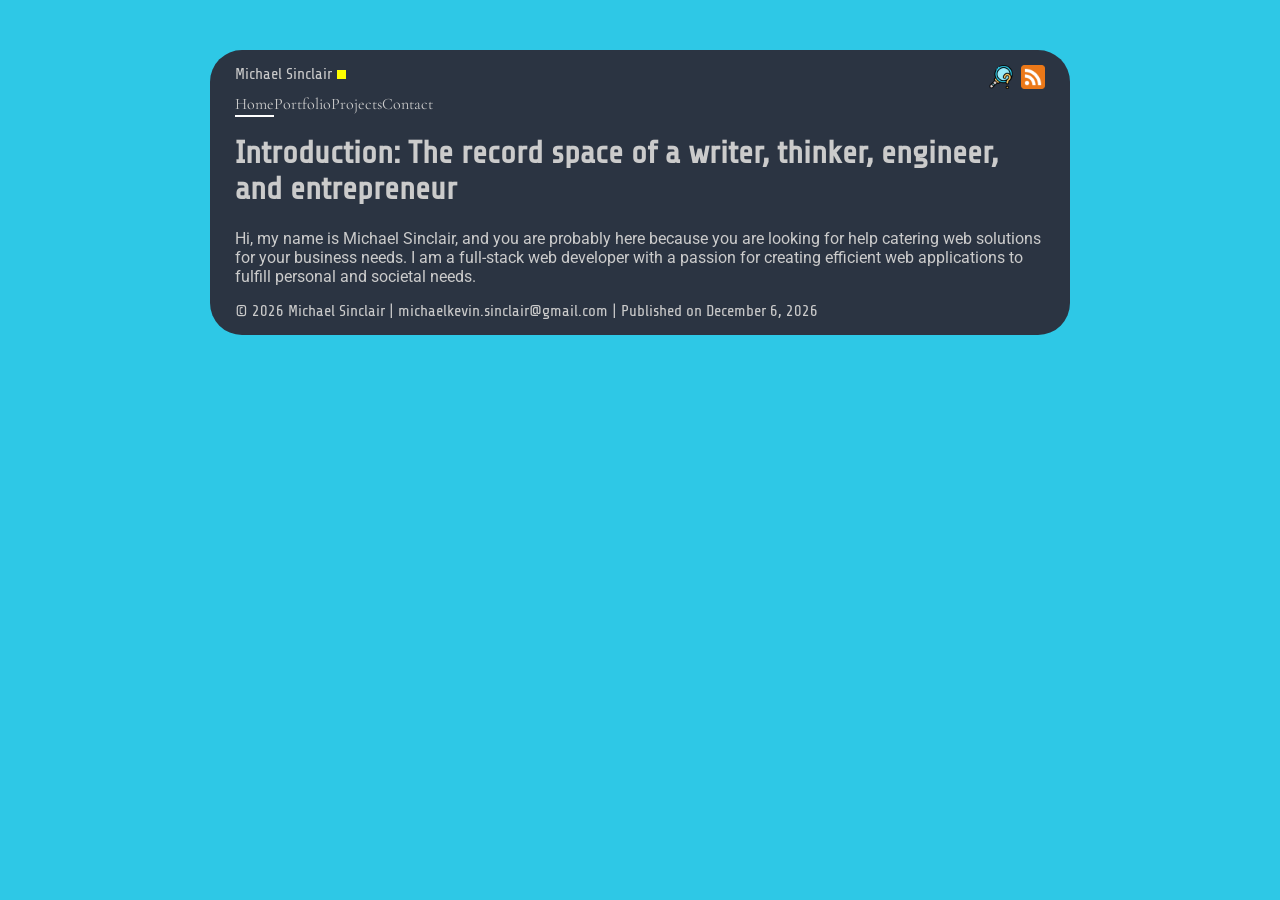
==== code1/index.html @ 38b26ca7 "Drew up a design I can use" ====
<!DOCTYPE html>
<html lang="en">
  <head>
    <meta charset="UTF-8" />
    <meta name="viewport" content="width=device-width, initial-scale=1.0" />
    <title>My Portfolio</title>
    <meta name="description" content="A simple portfolio website template." />
    <link rel="stylesheet" href="styles.css" />

    <link rel="preconnect" href="https://fonts.googleapis.com">
<link rel="preconnect" href="https://fonts.gstatic.com" crossorigin>
<link href="https://fonts.googleapis.com/css2?family=Cormorant+Garamond:ital,wght@0,300..700;1,300..700&family=Roboto:ital,wght@0,100..900;1,100..900&family=Share+Tech&display=swap" rel="stylesheet">
  </head>
  <body>
    <div class="layout-container" id="first-instance">
        <header>
            <div class="flex-section" id="header-top">
                <div class="flex-section" id="header-top-left">
                    <div id="title">Michael Sinclair</div>
                    <div id="header-top-left-box"></div>
                </div>
                <div class="flex-section" id="header-top-right">
                    <div>
                        <a href="#">
                            <img src="./assets/images/search.png" alt="Search website" />
                        </a>
                    </div>
                    <div>
                        <a href="#">
                            <img src="./assets/images/RSS.png" alt="Join RSS feed" />
                        </a>
                    </div>
                </div>
            </div>
            <div class="flex-section" id="header-bottom">
                <div>Home</div>
                <div>Portfolio</div>
                <div>Projects</div>
                <div>Contact</div>
            </div>
        </header>

        <div id="introduction">
            <h1>Introduction: The record space of a writer, thinker,
            engineer, and entrepreneur</h1>
            <p>
                Hi, my name is Michael Sinclair, and you are probably here because you
                are looking for help catering web solutions for your business needs. I am
                a full-stack web developer with a passion for creating efficient web applications
                to fulfill personal and societal needs.
            </p>
        </div>

        <footer id="contact">
            <div class="container">
                © 2026 Michael Sinclair | michaelkevin.sinclair@gmail.com | Published on
                <span id="month"></span> <span id="day"></span>, <span id="year"></span>
            </div>
        </footer>
    </div>

    <script src="./script.js" type="text/javascript"></script>
  </body>
</html>
---- code1/styles.css ----
body{
    background-color: #33D6F5;
    background-color: #2ec8e6;
    justify-content: center;
    display: flex;

    font-family: "Cormorant Garamond", sans-serif;
}

#first-instance{
    margin-top: 42px;
}

.layout-container{
    background-color: #2B3442;
    color: rgb(203, 203, 203);
    width: 810px;
    padding: 15px 25px;
    border-radius: 32px;
}

.flex-section{
    display: flex;
}

#header-top{
    width: 100%;
    justify-content: space-between;
}

#header-top-left-box{
    background-color: #FFFF00;
    width: 9px;
    height: 9px;
    position: relative;
    left: 5px;
    top: 5px;
}

h1, h2, h3, h4, h5, h6, #header-top-left #title, footer{
    font-family: 'Share Tech', serif;
}

#header-top-right{
    gap: 8px;
}

#header-top-right img{
    width: 24px;
}

#header-top-right img:hover, #header-top-right img:active{
    opacity: 0.7;
}

#header-bottom > div{
    position: relative;
    cursor: pointer;
}

/*
#header-bottom div:first-child{
    opacity: 1;
}
    */

#header-bottom > div::after{
    content: "";
    position: absolute;
    left: 0;
    bottom: -3px;
    height: 2px;
    width: 0;
    background-color: #fff;
    transition: width 250ms ease;
}

#header-bottom > div:hover::after,
#header-bottom > div.active::after{
    width: 100%;
    height: 2px;
}

@media (prefers-reduced-motion: reduce){
    #header-bottom > div::after{
        transition: none;
    }
}

p{
    font-family: Roboto, sans-serif;
}
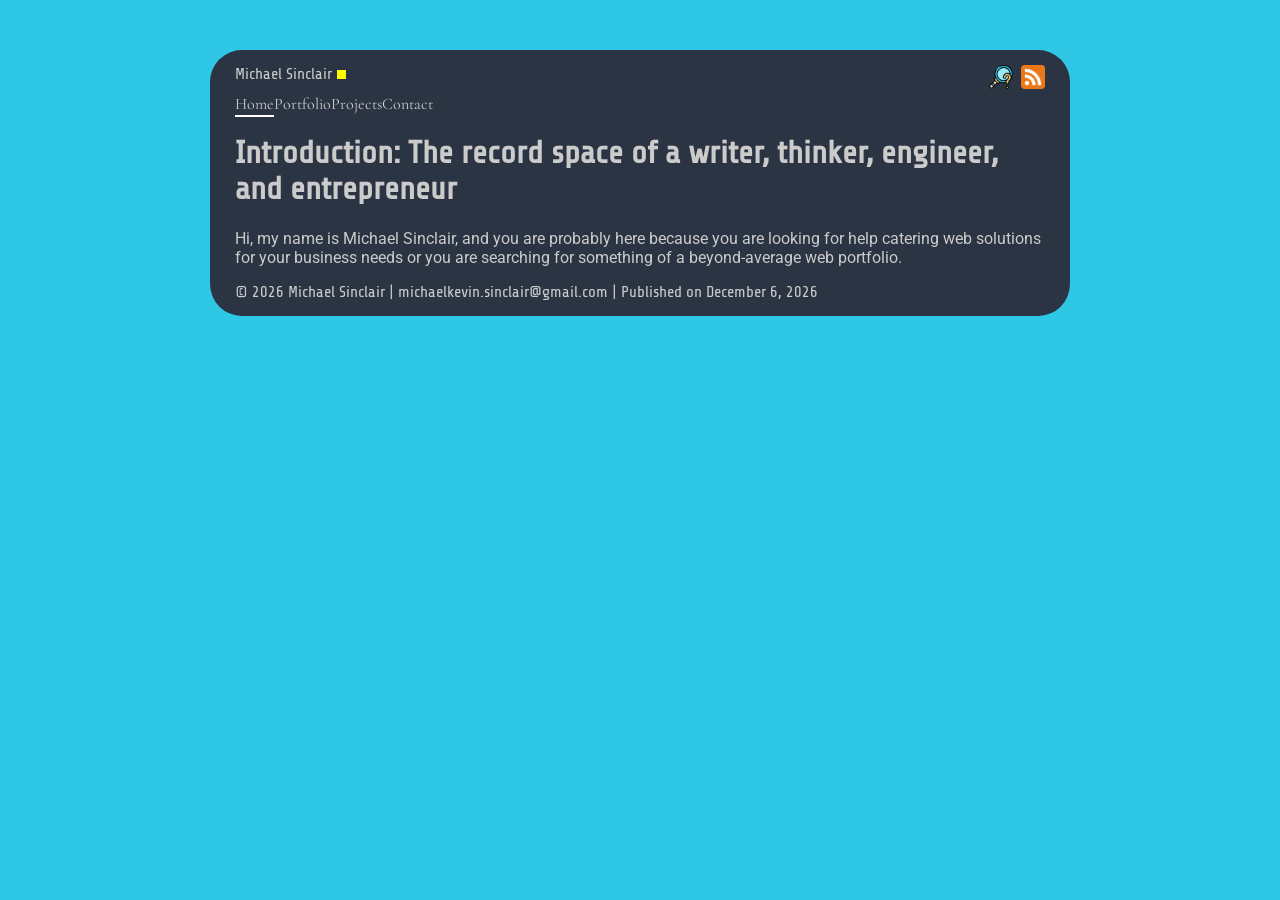
==== commit c04e3c78: "Changed landing page introduction" ====
--- a/code1/index.html
+++ b/code1/index.html
@@ -45,9 +45,8 @@
             engineer, and entrepreneur</h1>
             <p>
                 Hi, my name is Michael Sinclair, and you are probably here because you
-                are looking for help catering web solutions for your business needs. I am
-                a full-stack web developer with a passion for creating efficient web applications
-                to fulfill personal and societal needs.
+                are looking for help catering web solutions for your business needs or you
+                are searching for something of a beyond-average web portfolio.
             </p>
         </div>
 
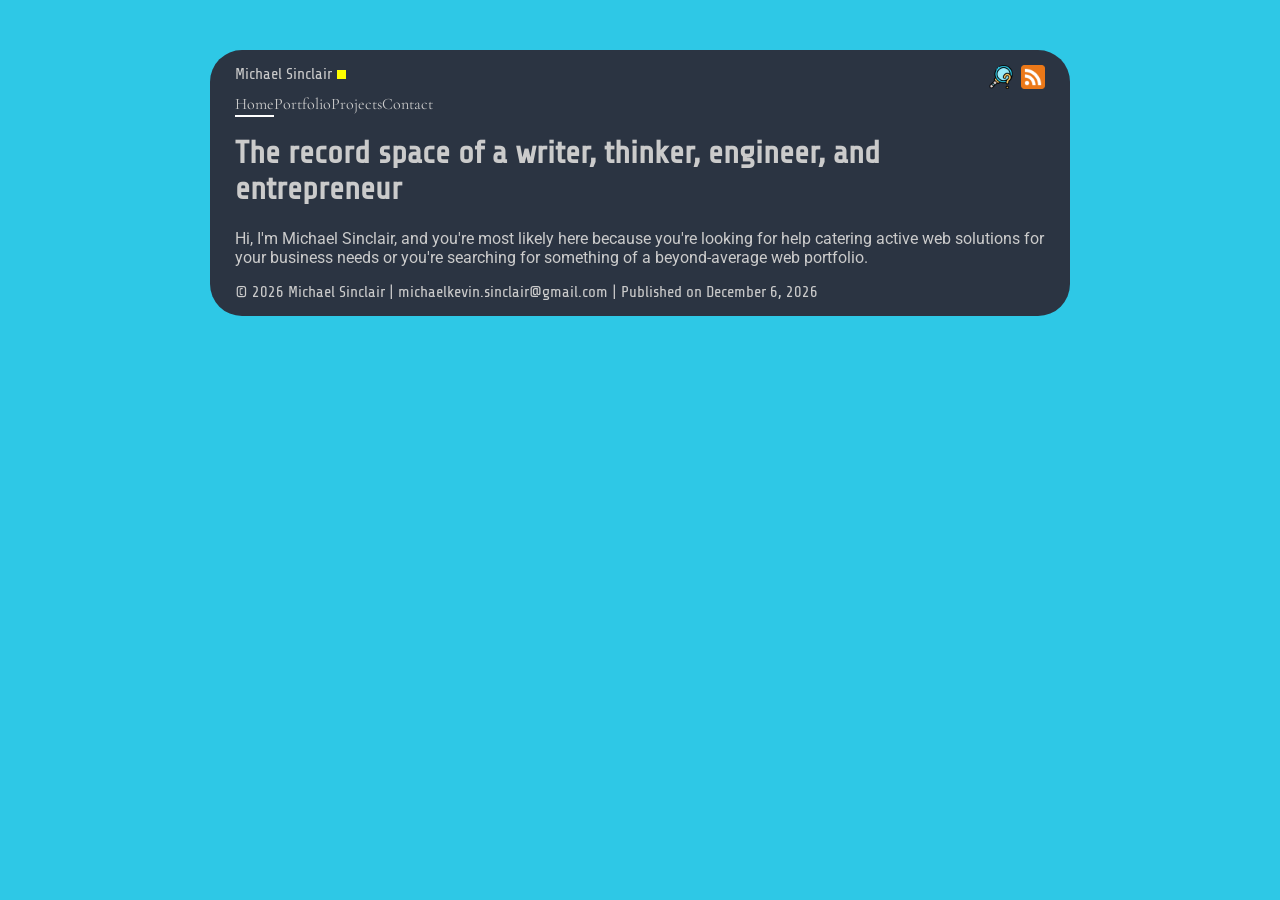
==== commit 0f0a89a9: "Made landing page text stand out more" ====
--- a/code1/index.html
+++ b/code1/index.html
@@ -41,12 +41,12 @@
         </header>
 
         <div id="introduction">
-            <h1>Introduction: The record space of a writer, thinker,
+            <h1>The record space of a writer, thinker,
             engineer, and entrepreneur</h1>
             <p>
-                Hi, my name is Michael Sinclair, and you are probably here because you
-                are looking for help catering web solutions for your business needs or you
-                are searching for something of a beyond-average web portfolio.
+                Hi, I&#39;m Michael Sinclair, and you&#39;re most likely here because you&#39;re
+                looking for help catering active web solutions for your business needs or
+                you&#39;re searching for something of a beyond-average web portfolio.
             </p>
         </div>
 
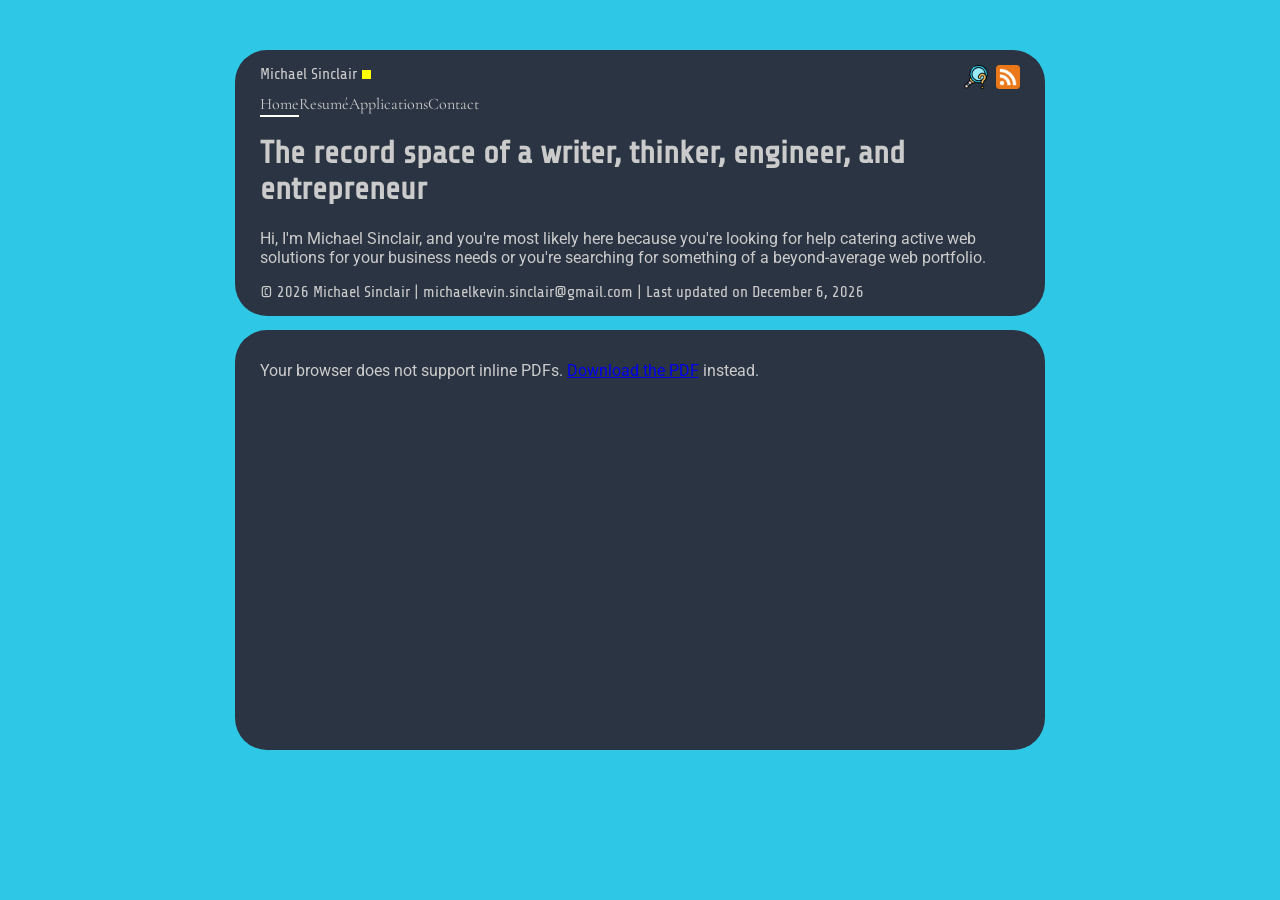
==== commit 0b8aa96e: "Added resume section" ====
--- a/code1/index.html
+++ b/code1/index.html
@@ -3,59 +3,71 @@
   <head>
     <meta charset="UTF-8" />
     <meta name="viewport" content="width=device-width, initial-scale=1.0" />
-    <title>My Portfolio</title>
+    <title>Record Space - Michael Sinclair - Writer, Thinker, Engineer, Entrepreneur</title>
     <meta name="description" content="A simple portfolio website template." />
     <link rel="stylesheet" href="styles.css" />
 
     <link rel="preconnect" href="https://fonts.googleapis.com">
 <link rel="preconnect" href="https://fonts.gstatic.com" crossorigin>
 <link href="https://fonts.googleapis.com/css2?family=Cormorant+Garamond:ital,wght@0,300..700;1,300..700&family=Roboto:ital,wght@0,100..900;1,100..900&family=Share+Tech&display=swap" rel="stylesheet">
-  </head>
+<link rel="icon" type="image/x-icon" href="./assets/images/favicon.ico">  
+</head>
   <body>
-    <div class="layout-container" id="first-instance">
-        <header>
-            <div class="flex-section" id="header-top">
-                <div class="flex-section" id="header-top-left">
-                    <div id="title">Michael Sinclair</div>
-                    <div id="header-top-left-box"></div>
-                </div>
-                <div class="flex-section" id="header-top-right">
-                    <div>
-                        <a href="#">
-                            <img src="./assets/images/search.png" alt="Search website" />
-                        </a>
+    <div id="flex-adjuster"><!-- See body in styles.css -->
+        <div class="layout-container" id="first-instance">
+            <header>
+                <div class="flex-section" id="header-top">
+                    <div class="flex-section" id="header-top-left">
+                        <div id="title">Michael Sinclair</div>
+                        <div id="header-top-left-box"></div>
                     </div>
-                    <div>
-                        <a href="#">
-                            <img src="./assets/images/RSS.png" alt="Join RSS feed" />
-                        </a>
+                    <div class="flex-section" id="header-top-right">
+                        <div>
+                            <a href="#">
+                                <img src="./assets/images/search.png" alt="Search website" />
+                            </a>
+                        </div>
+                        <div>
+                            <a href="#">
+                                <img src="./assets/images/RSS.png" alt="Join RSS feed" />
+                            </a>
+                        </div>
                     </div>
                 </div>
+                <div class="flex-section" id="header-bottom">
+                    <div>Home</div>
+                    <!-- Used to say: <div>Portfolio</div> -->
+                    <div>Resum&eacute;</div>
+                    <div>Applications</div>
+                    <div>Contact</div>
+                </div>
+            </header>
+
+            <div id="introduction">
+                <h1>The record space of a writer, thinker,
+                engineer, and entrepreneur</h1>
+                <p>
+                    Hi, I&#39;m Michael Sinclair, and you&#39;re most likely here because you&#39;re
+                    looking for help catering active web solutions for your business needs or
+                    you&#39;re searching for something of a beyond-average web portfolio.
+                </p>
             </div>
-            <div class="flex-section" id="header-bottom">
-                <div>Home</div>
-                <div>Portfolio</div>
-                <div>Projects</div>
-                <div>Contact</div>
-            </div>
-        </header>
 
-        <div id="introduction">
-            <h1>The record space of a writer, thinker,
-            engineer, and entrepreneur</h1>
-            <p>
-                Hi, I&#39;m Michael Sinclair, and you&#39;re most likely here because you&#39;re
-                looking for help catering active web solutions for your business needs or
-                you&#39;re searching for something of a beyond-average web portfolio.
-            </p>
+            <footer id="contact">
+                <div class="container">
+                    © 2026 Michael Sinclair | michaelkevin.sinclair@gmail.com | Last updated on
+                    <span id="month"></span> <span id="day"></span>, <span id="year"></span>
+                </div>
+            </footer>
         </div>
 
-        <footer id="contact">
-            <div class="container">
-                © 2026 Michael Sinclair | michaelkevin.sinclair@gmail.com | Published on
-                <span id="month"></span> <span id="day"></span>, <span id="year"></span>
-            </div>
-        </footer>
+        <div class="layout-container" id="Resume">
+            <object data="./assets/Michael_Sinclair_Resume_v2.pdf#toolbar=0" type="application/pdf" width="100%" height="600px">
+                <p>Your browser does not support inline PDFs. 
+                <a href="path/to/document.pdf">Download the PDF</a> instead.
+                </p>
+            </object>
+        </div>
     </div>
 
     <script src="./script.js" type="text/javascript"></script>
--- a/code1/styles.css
+++ b/code1/styles.css
@@ -11,12 +11,23 @@
     margin-top: 42px;
 }
 
+#Resume{
+    min-height: 420px;
+}
+
+#Resume object{
+    height: calc(100% - 6px);
+}
+
 .layout-container{
     background-color: #2B3442;
     color: rgb(203, 203, 203);
-    width: 810px;
     padding: 15px 25px;
     border-radius: 32px;
+    margin-bottom: 14px;
+    box-sizing: border-box;
+    width: 100%;
+    max-width: 810px;
 }
 
 .flex-section{
@@ -58,12 +69,9 @@
     cursor: pointer;
 }
 
-/*
-#header-bottom div:first-child{
-    opacity: 1;
-}
-    */
-
+/**
+ * TODO: the underline animation on the release of a hover should close right, not left
+ */
 #header-bottom > div::after{
     content: "";
     position: absolute;
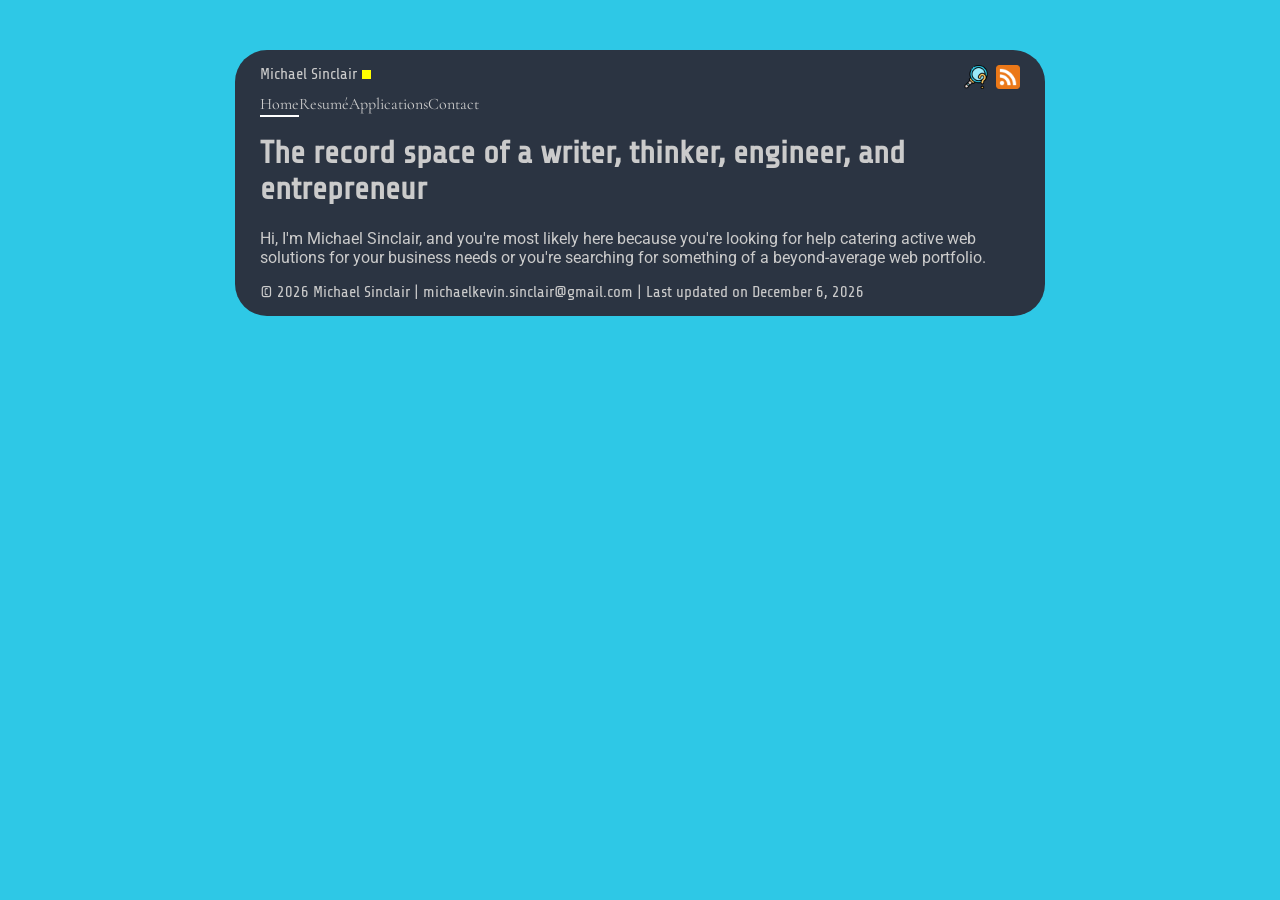
==== commit 8e5f0903: "Revised resume" ====
--- a/code1/index.html
+++ b/code1/index.html
@@ -61,7 +61,7 @@
             </footer>
         </div>
 
-        <div class="layout-container" id="Resume">
+        <div class="layout-container" id="Resume" style="display: none">
             <object data="./assets/Michael_Sinclair_Resume_v2.pdf#toolbar=0" type="application/pdf" width="100%" height="600px">
                 <p>Your browser does not support inline PDFs. 
                 <a href="path/to/document.pdf">Download the PDF</a> instead.
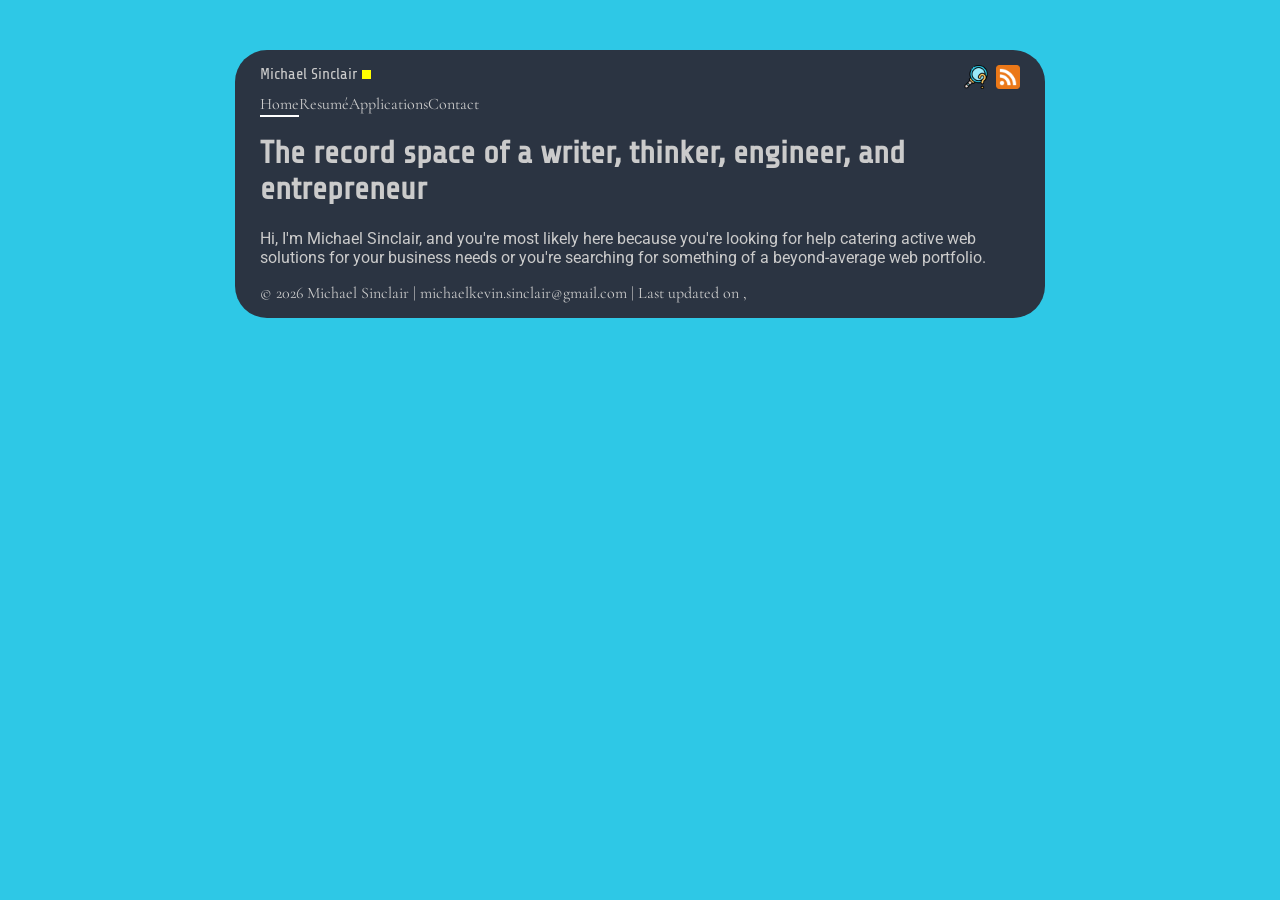
==== commit 3943599c: "Changed link naming convention" ====
--- a/code1/index.html
+++ b/code1/index.html
@@ -5,7 +5,7 @@
     <meta name="viewport" content="width=device-width, initial-scale=1.0" />
     <title>Record Space - Michael Sinclair - Writer, Thinker, Engineer, Entrepreneur</title>
     <meta name="description" content="A simple portfolio website template." />
-    <link rel="stylesheet" href="styles.css" />
+    <link rel="stylesheet" href="styles.912bc2.css" />
 
     <link rel="preconnect" href="https://fonts.googleapis.com">
 <link rel="preconnect" href="https://fonts.gstatic.com" crossorigin>
@@ -62,7 +62,7 @@
         </div>
 
         <div class="layout-container" id="Resume" style="display: none">
-            <object data="./assets/Michael_Sinclair_Resume_v2.pdf#toolbar=0" type="application/pdf" width="100%" height="600px">
+            <object data="./assets/Michael_Sinclair_Resume.pdf#toolbar=0" type="application/pdf" width="100%" height="600px">
                 <p>Your browser does not support inline PDFs. 
                 <a href="path/to/document.pdf">Download the PDF</a> instead.
                 </p>
@@ -70,6 +70,6 @@
         </div>
     </div>
 
-    <script src="./script.js" type="text/javascript"></script>
+    <script src="./script.820aol.js" type="text/javascript"></script>
   </body>
 </html>
--- a/code1/styles.912bc2.css
+++ b/code1/styles.912bc2.css
@@ -0,0 +1,100 @@
+body{
+    background-color: #33D6F5;
+    background-color: #2ec8e6;
+    justify-content: center;
+    display: flex;
+
+    font-family: "Cormorant Garamond", sans-serif;
+}
+
+#first-instance{
+    margin-top: 42px;
+}
+
+#Resume{
+    min-height: 460px;
+}
+
+#Resume object{
+    height: calc(100% - 6px);
+}
+
+.layout-container{
+    background-color: #2B3442;
+    color: rgb(203, 203, 203);
+    padding: 15px 25px;
+    border-radius: 32px;
+    margin-bottom: 14px;
+    box-sizing: border-box;
+    width: 100%;
+    max-width: 810px;
+}
+
+.flex-section{
+    display: flex;
+}
+
+#header-top{
+    width: 100%;
+    justify-content: space-between;
+}
+
+#header-top-left-box{
+    background-color: #FFFF00;
+    width: 9px;
+    height: 9px;
+    position: relative;
+    left: 5px;
+    top: 5px;
+}
+
+h1, h2, h3, h4, h5, h6, #header-top-left #title{
+    font-family: 'Share Tech', serif;
+}
+
+#header-top-right{
+    gap: 8px;
+}
+
+#header-top-right img{
+    width: 24px;
+}
+
+#header-top-right img:hover, #header-top-right img:active{
+    opacity: 0.7;
+}
+
+#header-bottom > div{
+    position: relative;
+    cursor: pointer;
+}
+
+/**
+ * TODO: the underline animation on the release of a hover should close right, not left
+ */
+#header-bottom > div::after{
+    content: "";
+    position: absolute;
+    left: 0;
+    bottom: -3px;
+    height: 2px;
+    width: 0;
+    background-color: #fff;
+    transition: width 250ms ease;
+}
+
+#header-bottom > div:hover::after,
+#header-bottom > div.active::after{
+    width: 100%;
+    height: 2px;
+}
+
+@media (prefers-reduced-motion: reduce){
+    #header-bottom > div::after{
+        transition: none;
+    }
+}
+
+p{
+    font-family: Roboto, sans-serif;
+}
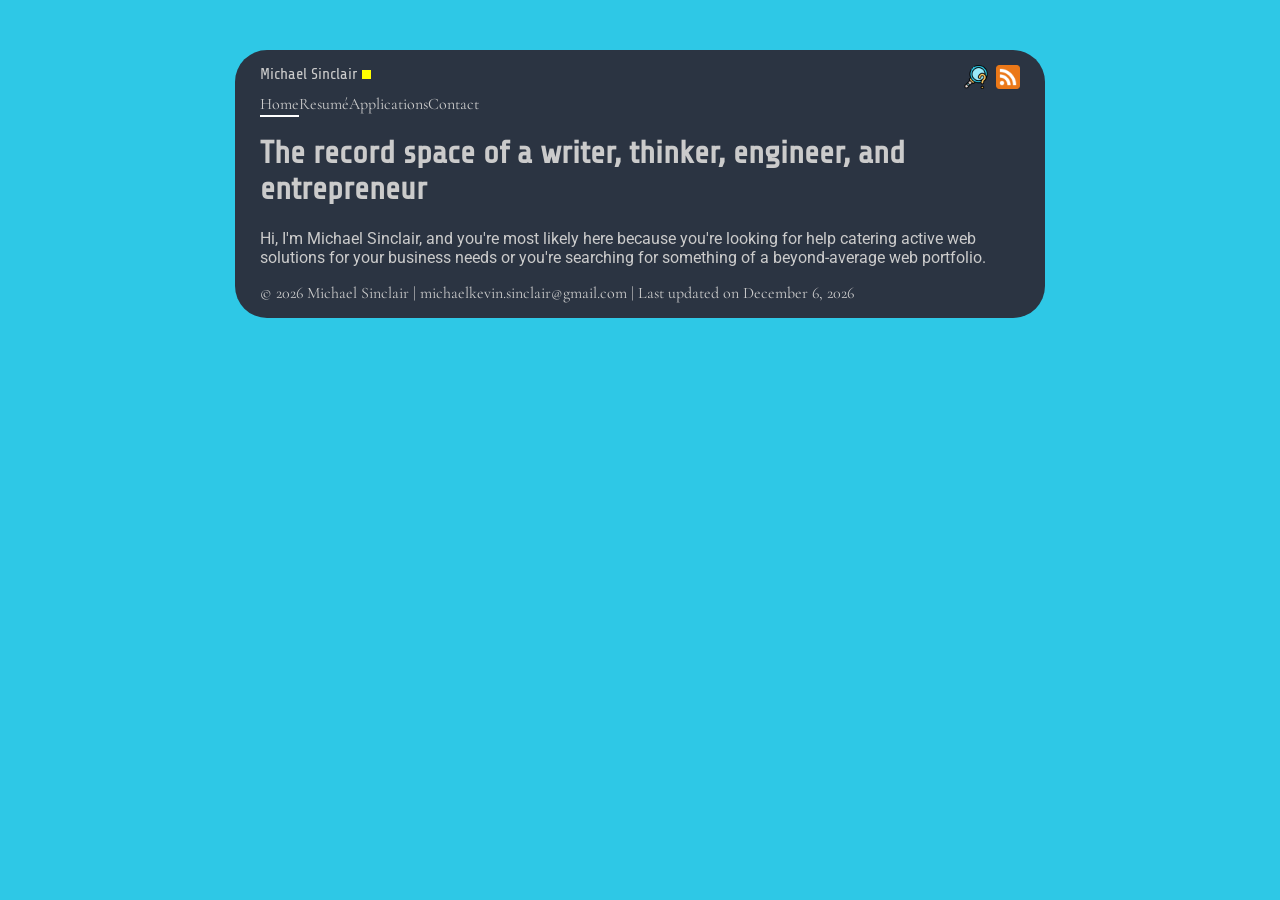
==== commit 1cba7690: "Uncommented code" ====
--- a/code1/index.html
+++ b/code1/index.html
@@ -70,6 +70,6 @@
         </div>
     </div>
 
-    <script src="./script.820aol.js" type="text/javascript"></script>
+    <script src="./script.820ao.js" type="text/javascript"></script>
   </body>
 </html>
